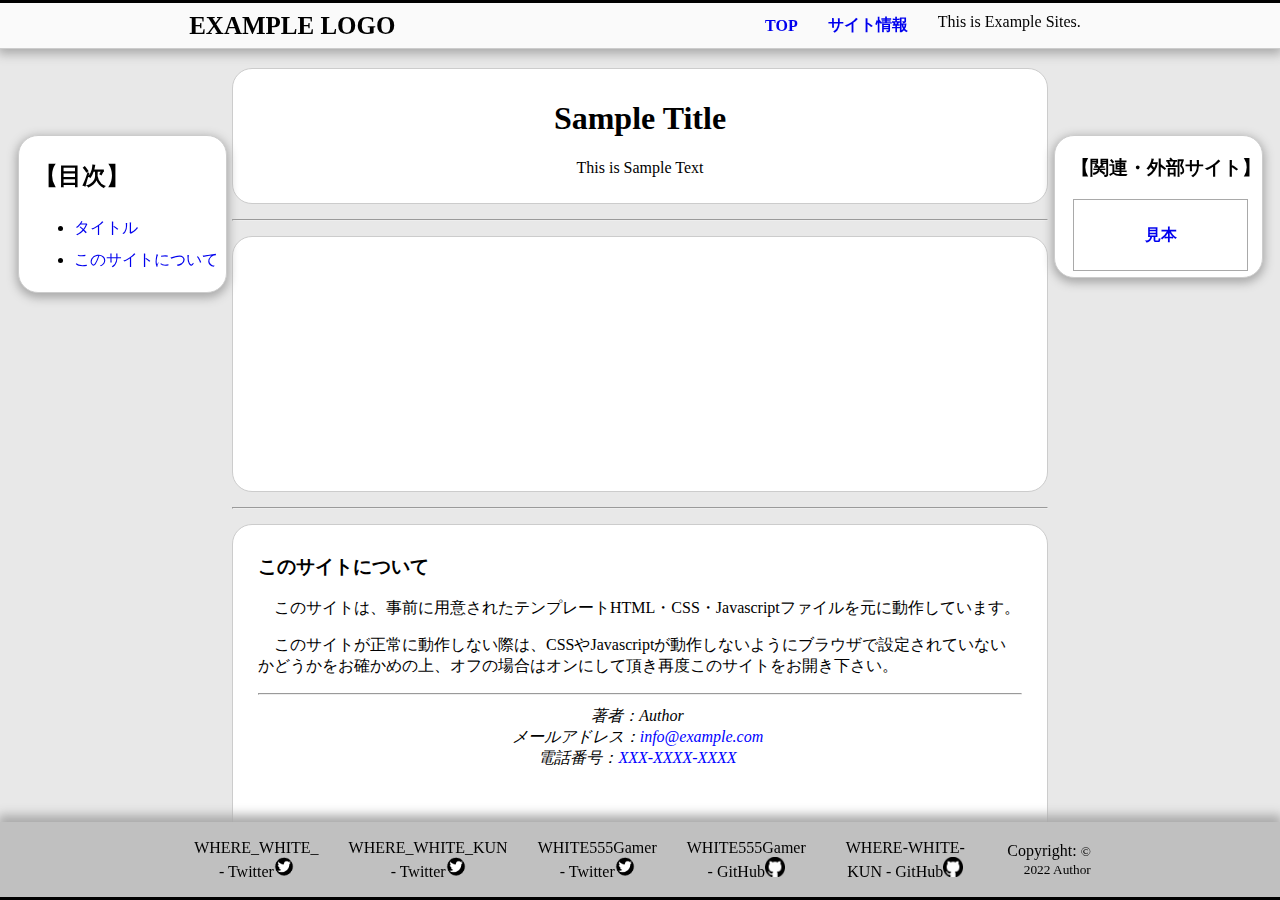
==== index.html @ 14d5d43f "Update index.html" ====
<!DOCTYPE html>
<HTML lang="ja" dir="ltr">
	<head>
		<meta charset="UTF-8">
		<meta name="author" content="WHITE, WHERE_WHITE_, WHERE_WHITE_KUN, WHITE555Gamer">
		<link rel="stylesheet" type="text/css" href="TemplateMain.CSS">
		
		<title>WHITE555Gamer - Github.io</title>
	</head>
	
	<body class="backbase">
	
		<header class="fixed">
			<p class="bold pagelogo appearborder-3pxbottom imgx11transform" style="font-size: 25px">EXAMPLE LOGO</p>
			<span class="space10"></span>
			<a href="#TOP" class="headerlinkbutton itemright  imgx11transform">TOP</a>
			<a href="#lowersection" class="headerlinkbutton itemblock  imgx11transform">サイト情報</a>
			
			<p class="buttonlize-noborder appearborder-1pxbottom imgx11transform">This is Example Sites.</p>
		</header>
		
		<div class="navigation">
			<nav>
				<h2><p class="toc-header">【目次】</p></h2>
				<ul class="toc-list x0200emline-height">
					<li><a href="#TOP" class="toc-item">タイトル</a></li>
					
					<li><a href="#lowersection" class="toc-item">このサイトについて</a></li>
				</ul>
			</nav>
		</div>
		<div class="right-sidemenu">
			<h3 class="stringcenter">【関連・外部サイト】</h3>
			
			<a href="https://example.com" target="_blank" class="normaldecoration">
				<article class="i-articlebutton">
					<h4>見本</h4>
				</article>
			</a>
			
		</div>
		
		<div id="TOP"></div>
		<div class="backwhite">
			<h1 class="stringcenter">Sample Title</h1>
			<p class="stringcenter">This is Sample Text<p>
		</div>
		
		
		
		<hr>
		
		
		
		<div class="backwhite">
		
		
		
			<br><br><br><br><br><br><br><br><br><br><br><br><br>
			
			
			
		</div>
		
		
		
		<hr>
		
		
		
		<div id="lowersection" class="lowersection">
			<h3>このサイトについて</h3>
			<p class="indent">このサイトは、事前に用意されたテンプレートHTML・CSS・Javascriptファイルを元に動作しています。</p>
			<p class="indent">このサイトが正常に動作しない際は、CSSやJavascriptが動作しないようにブラウザで設定されていないかどうかをお確かめの上、オフの場合はオンにして頂き再度このサイトをお開き下さい。</p>
			
			<hr>
			<address class="buttonlize-noborder">
				著者：<span>Author</span>
				<br>
				メールアドレス：<span class="fakeanchor">info@example.com</span>
				<br>
				電話番号：<span class="fakeanchor">XXX-XXXX-XXXX</span>
				
			</address>
		</div>
		
		
		
		<footer class="fixed">
			
			<div class="footeritem imgx13transform">
				<a href="https://twitter.com/WHERE_WHITE_" target="_blank" class="footerlink">WHERE_WHITE_ - Twitter<img src="SNS ICON/Twitter.png" width=20px height=20px></a>
			</div>
			
			<div class="footeritem imgx13transform">
				<a href="https://twitter.com/WHERE_WHITE_KUN" target="_blank" class="footerlink">WHERE_WHITE_KUN - Twitter<img src="SNS ICON/Twitter.png" width=20px height=20px></a>
			</div>
			
			<div class="footeritem imgx13transform">
				<a href="https://twitter.com/WHITE555Gamer" target="_blank" class="footerlink">WHITE555Gamer - Twitter<img src="SNS ICON/Twitter.png" width=20px height=20px></a>
			</div>
			
			<div class="footeritem imgx13transform">
				<a href="https://github.com/WHITE555Gamer" target="_blank"class="footerlink">WHITE555Gamer - GitHub<img src="SNS ICON/GitHub.png" width=20px height=20px></a>
			</div>
		
			<div class="footeritem imgx13transform">
				<a href="https://github.com/WHERE_WHITE_KUN" target="_blank"class="footerlink">WHERE-WHITE-KUN - GitHub<img src="SNS ICON/GitHub.png" width=20px height=20px></a>
			</div>
			
		
			<div class="copyright imgx15transform">
				Copyright: <small>&copy; 2022 Author</small>
			</div>
		</footer>
		
	</body>
</HTML>
---- TemplateMain.CSS ----
@import URL("CSS/BackColors.CSS");
@import URL("CSS/Block.CSS");
@import URL("CSS/Border.CSS");
@import URL("CSS/Boxing.CSS");
@import URL("CSS/Button.CSS");
@import URL("CSS/Colors.CSS");
@import URL("CSS/Faker.CSS");
@import URL("CSS/Footer.CSS");
@import URL("CSS/Header.CSS");
@import URL("CSS/Image.CSS");
@import URL("CSS/Item.CSS");
@import URL("CSS/Left-SideFloatingNavigation.CSS");
@import URL("CSS/LowerSection.CSS");
@import URL("CSS/Right-SideFloatingMenu.CSS");
@import URL("CSS/String.CSS");
@import URL("CSS/Table.CSS");
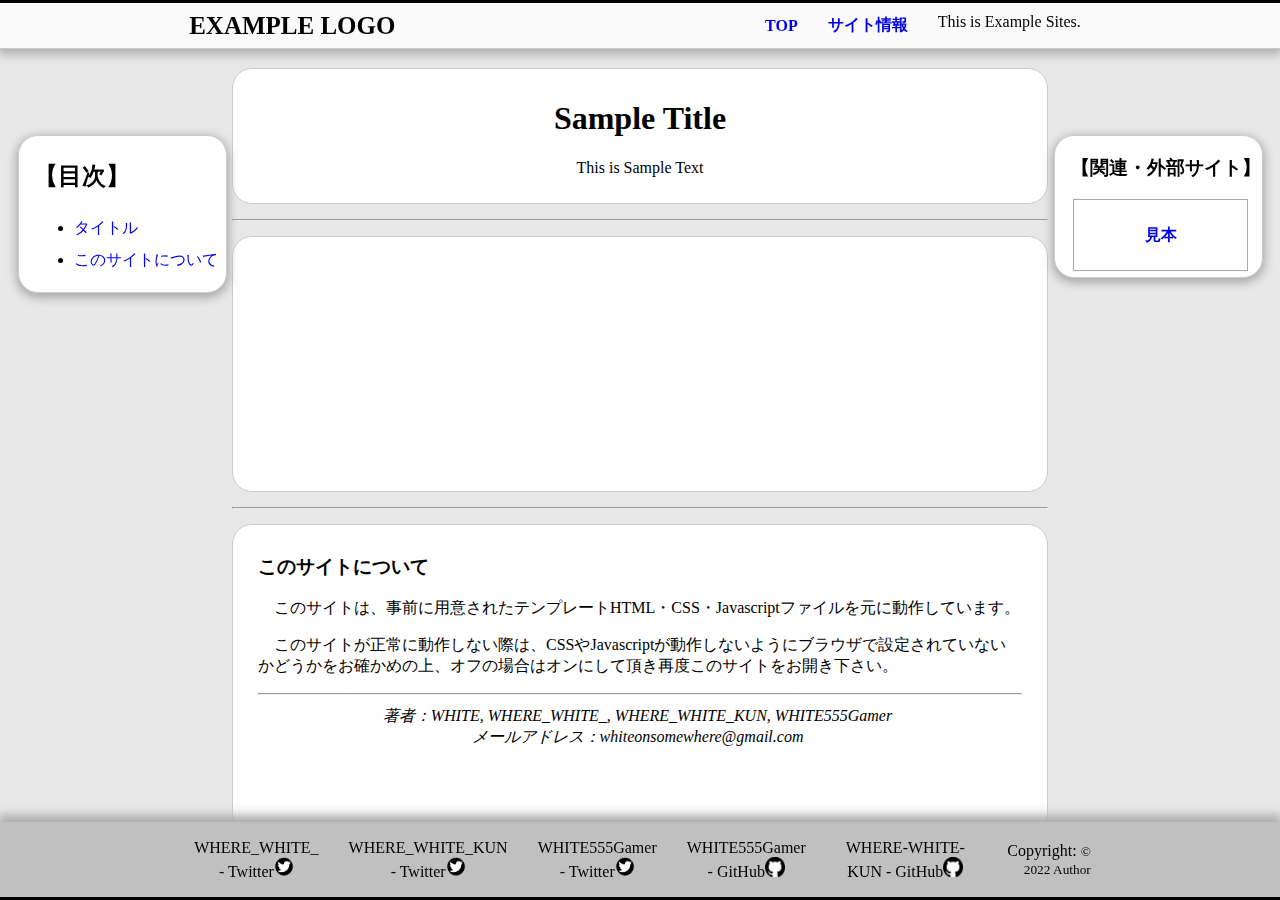
==== commit d1f741e2: "Update index.html" ====
--- a/index.html
+++ b/index.html
@@ -3,7 +3,7 @@
 	<head>
 		<meta charset="UTF-8">
 		<meta name="author" content="WHITE, WHERE_WHITE_, WHERE_WHITE_KUN, WHITE555Gamer">
-		<link rel="stylesheet" type="text/css" href="TemplateMain.CSS">
+		<link rel="stylesheet" type="text/css" href="Import.CSS">
 		
 		<title>WHITE555Gamer - Github.io</title>
 	</head>
@@ -75,11 +75,9 @@
 			
 			<hr>
 			<address class="buttonlize-noborder">
-				著者：<span>Author</span>
+				著者：<span>WHITE, WHERE_WHITE_, WHERE_WHITE_KUN, WHITE555Gamer</span>
 				<br>
-				メールアドレス：<span class="fakeanchor">info@example.com</span>
-				<br>
-				電話番号：<span class="fakeanchor">XXX-XXXX-XXXX</span>
+				メールアドレス：<a mailto="whiteonsomewhere@gmail.com">whiteonsomewhere@gmail.com</span>
 				
 			</address>
 		</div>
@@ -105,7 +103,7 @@
 			</div>
 		
 			<div class="footeritem imgx13transform">
-				<a href="https://github.com/WHERE_WHITE_KUN" target="_blank"class="footerlink">WHERE-WHITE-KUN - GitHub<img src="SNS ICON/GitHub.png" width=20px height=20px></a>
+				<a href="https://github.com/WHERE-WHITE-KUN" target="_blank"class="footerlink">WHERE-WHITE-KUN - GitHub<img src="SNS ICON/GitHub.png" width=20px height=20px></a>
 			</div>
 			
 		
--- a/Import.CSS
+++ b/Import.CSS
@@ -0,0 +1,16 @@
+@import URL("CSS/BackColors.CSS");
+@import URL("CSS/Block.CSS");
+@import URL("CSS/Border.CSS");
+@import URL("CSS/Boxing.CSS");
+@import URL("CSS/Button.CSS");
+@import URL("CSS/Colors.CSS");
+@import URL("CSS/Faker.CSS");
+@import URL("CSS/Footer.CSS");
+@import URL("CSS/Header.CSS");
+@import URL("CSS/Image.CSS");
+@import URL("CSS/Item.CSS");
+@import URL("CSS/Left-SideFloatingNavigation.CSS");
+@import URL("CSS/LowerSection.CSS");
+@import URL("CSS/Right-SideFloatingMenu.CSS");
+@import URL("CSS/String.CSS");
+@import URL("CSS/Table.CSS");
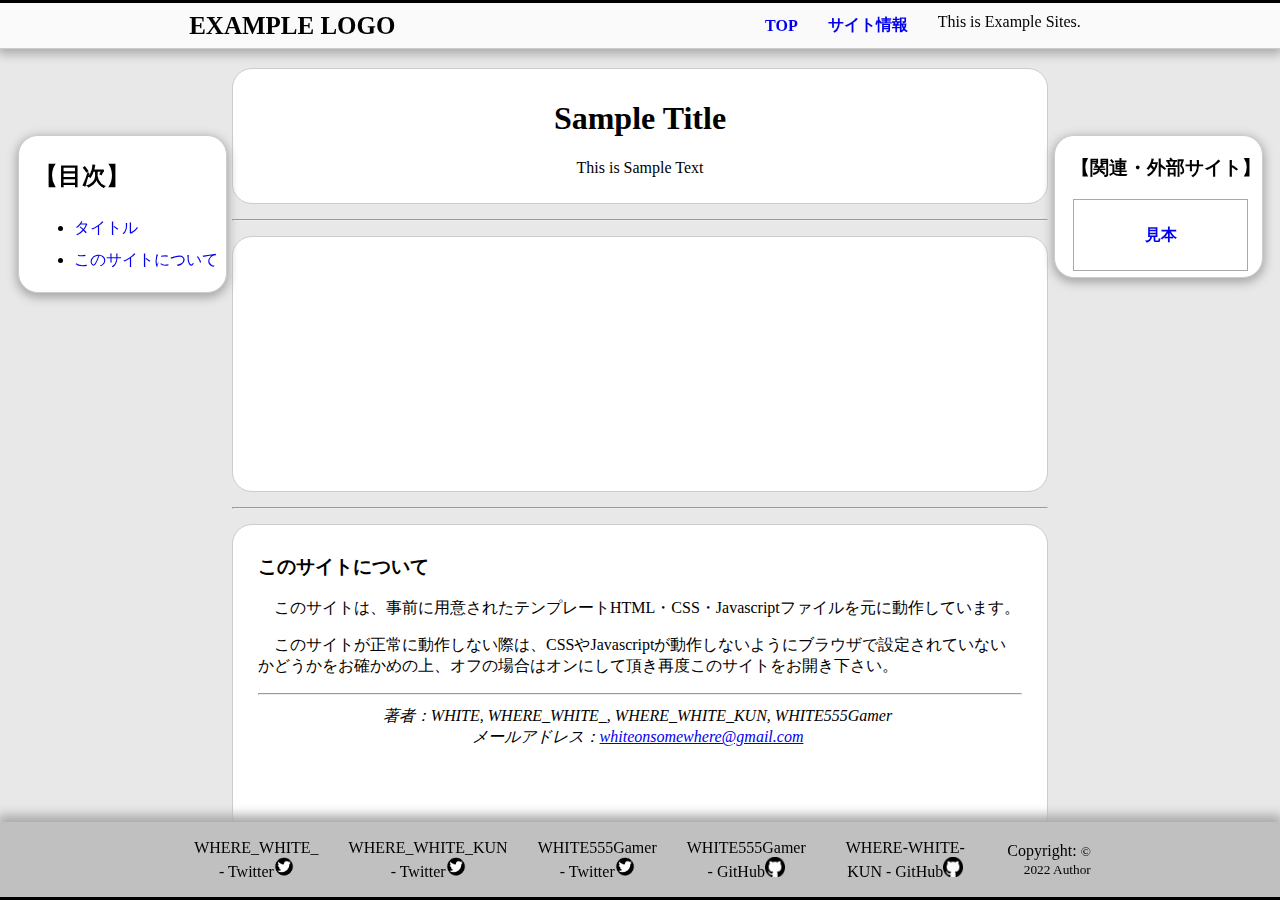
==== commit 6b5c307b: "Update index.html" ====
--- a/index.html
+++ b/index.html
@@ -77,7 +77,7 @@
 			<address class="buttonlize-noborder">
 				著者：<span>WHITE, WHERE_WHITE_, WHERE_WHITE_KUN, WHITE555Gamer</span>
 				<br>
-				メールアドレス：<a mailto="whiteonsomewhere@gmail.com">whiteonsomewhere@gmail.com</span>
+				メールアドレス：<a href="mailto:whiteonsomewhere@gmail.com">whiteonsomewhere@gmail.com</span>
 				
 			</address>
 		</div>
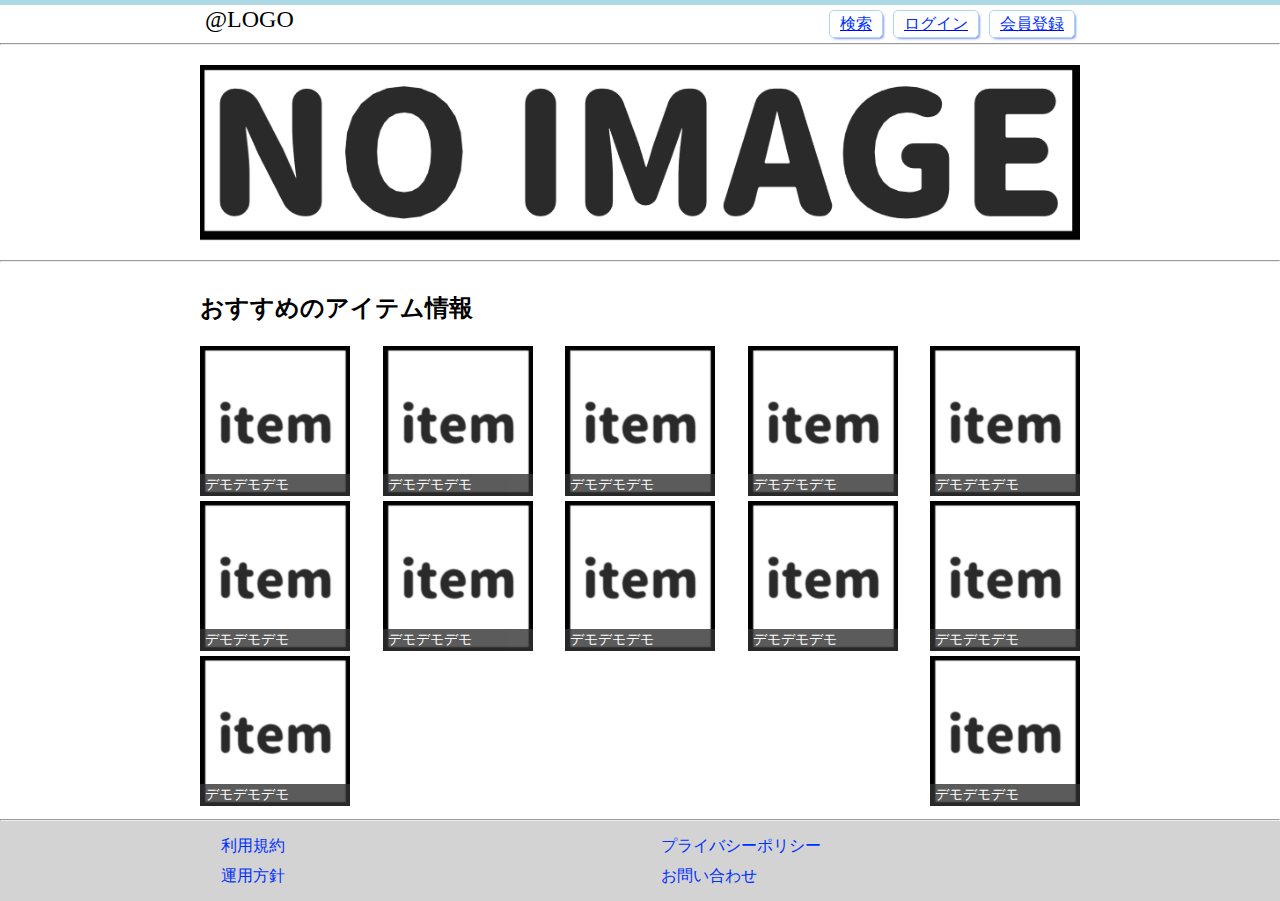
==== commit 3b3e6521: "Add files via upload" ====
--- a/index.html
+++ b/index.html
@@ -1,116 +1,150 @@
-<!DOCTYPE html>
-<HTML lang="ja" dir="ltr">
-	<head>
-		<meta charset="UTF-8">
-		<meta name="author" content="WHITE, WHERE_WHITE_, WHERE_WHITE_KUN, WHITE555Gamer">
-		<link rel="stylesheet" type="text/css" href="Import.CSS">
-		
-		<title>WHITE555Gamer - Github.io</title>
-	</head>
-	
-	<body class="backbase">
-	
-		<header class="fixed">
-			<p class="bold pagelogo appearborder-3pxbottom imgx11transform" style="font-size: 25px">EXAMPLE LOGO</p>
-			<span class="space10"></span>
-			<a href="#TOP" class="headerlinkbutton itemright  imgx11transform">TOP</a>
-			<a href="#lowersection" class="headerlinkbutton itemblock  imgx11transform">サイト情報</a>
-			
-			<p class="buttonlize-noborder appearborder-1pxbottom imgx11transform">This is Example Sites.</p>
-		</header>
-		
-		<div class="navigation">
-			<nav>
-				<h2><p class="toc-header">【目次】</p></h2>
-				<ul class="toc-list x0200emline-height">
-					<li><a href="#TOP" class="toc-item">タイトル</a></li>
-					
-					<li><a href="#lowersection" class="toc-item">このサイトについて</a></li>
-				</ul>
-			</nav>
-		</div>
-		<div class="right-sidemenu">
-			<h3 class="stringcenter">【関連・外部サイト】</h3>
-			
-			<a href="https://example.com" target="_blank" class="normaldecoration">
-				<article class="i-articlebutton">
-					<h4>見本</h4>
-				</article>
-			</a>
-			
-		</div>
-		
-		<div id="TOP"></div>
-		<div class="backwhite">
-			<h1 class="stringcenter">Sample Title</h1>
-			<p class="stringcenter">This is Sample Text<p>
-		</div>
-		
-		
-		
-		<hr>
-		
-		
-		
-		<div class="backwhite">
-		
-		
-		
-			<br><br><br><br><br><br><br><br><br><br><br><br><br>
-			
-			
-			
-		</div>
-		
-		
-		
-		<hr>
-		
-		
-		
-		<div id="lowersection" class="lowersection">
-			<h3>このサイトについて</h3>
-			<p class="indent">このサイトは、事前に用意されたテンプレートHTML・CSS・Javascriptファイルを元に動作しています。</p>
-			<p class="indent">このサイトが正常に動作しない際は、CSSやJavascriptが動作しないようにブラウザで設定されていないかどうかをお確かめの上、オフの場合はオンにして頂き再度このサイトをお開き下さい。</p>
-			
-			<hr>
-			<address class="buttonlize-noborder">
-				著者：<span>WHITE, WHERE_WHITE_, WHERE_WHITE_KUN, WHITE555Gamer</span>
-				<br>
-				メールアドレス：<a href="mailto:whiteonsomewhere@gmail.com">whiteonsomewhere@gmail.com</span>
-				
-			</address>
-		</div>
-		
-		
-		
-		<footer class="fixed">
-			
-			<div class="footeritem imgx13transform">
-				<a href="https://twitter.com/WHERE_WHITE_" target="_blank" class="footerlink">WHERE_WHITE_ - Twitter<img src="SNS ICON/Twitter.png" width=20px height=20px></a>
-			</div>
-			
-			<div class="footeritem imgx13transform">
-				<a href="https://twitter.com/WHERE_WHITE_KUN" target="_blank" class="footerlink">WHERE_WHITE_KUN - Twitter<img src="SNS ICON/Twitter.png" width=20px height=20px></a>
-			</div>
-			
-			<div class="footeritem imgx13transform">
-				<a href="https://twitter.com/WHITE555Gamer" target="_blank" class="footerlink">WHITE555Gamer - Twitter<img src="SNS ICON/Twitter.png" width=20px height=20px></a>
-			</div>
-			
-			<div class="footeritem imgx13transform">
-				<a href="https://github.com/WHITE555Gamer" target="_blank"class="footerlink">WHITE555Gamer - GitHub<img src="SNS ICON/GitHub.png" width=20px height=20px></a>
-			</div>
-		
-			<div class="footeritem imgx13transform">
-				<a href="https://github.com/WHERE-WHITE-KUN" target="_blank"class="footerlink">WHERE-WHITE-KUN - GitHub<img src="SNS ICON/GitHub.png" width=20px height=20px></a>
-			</div>
-			
-		
-			<div class="copyright imgx15transform">
-				Copyright: <small>&copy; 2022 Author</small>
-			</div>
-		</footer>
-		
-	</body>
-</HTML>
+<!DOCTYPE HTML>
+<HTML lang="ja">
+
+<head>
+    <meta charset="UTF-8">
+    <meta name="viewport" content="width=device-width, initial-scale=1.0">
+    <link rel="stylesheet" type="text/css" href="./import.css">
+    <title>デモページ｜トップページ</title>
+</head>
+
+<body>
+
+    <header>
+        <a href="./index.html"><p class="header_item_logo">@LOGO</p></a>
+        <span class="header_right_align"></span>
+        <a href="./search.html"><p class="header_item_box_first">検索</p></a>
+        <a href="./login.html"><p class="header_item_box">ログイン</p></a>
+        <a href="./register.html"><p class="header_item_box">会員登録</p></a>
+    </header>
+
+    <hr class="divider_horizontal_line">
+
+    <div class="body_content">
+
+        <img src="./image/NO_IMAGE_BANNER.png" width="100%"
+            style="margin-top: 10px; margin-bottom: 5px; cursor: pointer;">
+
+    </div>
+
+    <hr class="divider_horizontal_line">
+
+    <div class="body_content">
+
+        <h2>おすすめのアイテム情報</h2>
+
+        <div class="flex_item_box">
+
+            <div class="flex_item_box_sizer">
+                <img src="./image/NO_IMAGE_ITEM.png">
+                <div class="flex_item_description">
+                    <span>デモデモデモ</span>
+                </div>
+            </div>
+
+            <div class="flex_item_box_sizer">
+                <img src="./image/NO_IMAGE_ITEM.png">
+                <div class="flex_item_description">
+                    <span>デモデモデモ</span>
+                </div>
+            </div>
+
+            <div class="flex_item_box_sizer">
+                <img src="./image/NO_IMAGE_ITEM.png">
+                <div class="flex_item_description">
+                    <span>デモデモデモ</span>
+                </div>
+            </div>
+
+            <div class="flex_item_box_sizer">
+                <img src="./image/NO_IMAGE_ITEM.png">
+                <div class="flex_item_description">
+                    <span>デモデモデモ</span>
+                </div>
+            </div>
+
+            <div class="flex_item_box_sizer">
+                <img src="./image/NO_IMAGE_ITEM.png">
+                <div class="flex_item_description">
+                    <span>デモデモデモ</span>
+                </div>
+            </div>
+
+            <div class="flex_item_box_sizer">
+                <img src="./image/NO_IMAGE_ITEM.png">
+                <div class="flex_item_description">
+                    <span>デモデモデモ</span>
+                </div>
+            </div>
+
+            <div class="flex_item_box_sizer">
+                <img src="./image/NO_IMAGE_ITEM.png">
+                <div class="flex_item_description">
+                    <span>デモデモデモ</span>
+                </div>
+            </div>
+
+            <div class="flex_item_box_sizer">
+                <img src="./image/NO_IMAGE_ITEM.png">
+                <div class="flex_item_description">
+                    <span>デモデモデモ</span>
+                </div>
+            </div>
+
+            <div class="flex_item_box_sizer">
+                <img src="./image/NO_IMAGE_ITEM.png">
+                <div class="flex_item_description">
+                    <span>デモデモデモ</span>
+                </div>
+            </div>
+
+            <div class="flex_item_box_sizer">
+                <img src="./image/NO_IMAGE_ITEM.png">
+                <div class="flex_item_description">
+                    <span>デモデモデモ</span>
+                </div>
+            </div>
+
+            <div class="flex_item_box_sizer">
+                <img src="./image/NO_IMAGE_ITEM.png">
+                <div class="flex_item_description">
+                    <span>デモデモデモ</span>
+                </div>
+            </div>
+
+            <div class="flex_item_box_sizer">
+                <img src="./image/NO_IMAGE_ITEM.png">
+                <div class="flex_item_description">
+                    <span>デモデモデモ</span>
+                </div>
+            </div>
+
+        </div>
+
+
+
+
+
+
+
+    </div>
+
+    <hr class="divider_horizontal_line">
+
+
+
+    <footer>
+
+        <div id="footer_grid_container">
+            <a href="./html/terms.html" class="fake_anchor footer_grid_item">利用規約</a>
+            <a href="./html/privacy_policy.html" class="fake_anchor footer_grid_item">プライバシーポリシー</a>
+            <a href="./html/operation_policy.html" class="fake_anchor footer_grid_item">運用方針</a>
+            <a href="./html/contact.html" class="fake_anchor footer_grid_item">お問い合わせ</a>
+        </div>
+
+
+    </footer>
+
+</body>
+
+</HTML>--- a/import.css
+++ b/import.css
@@ -0,0 +1,8 @@
+@charset "UTF-8";
+
+@import url("./css/common_config.css");
+@import url("./css/content.css");
+@import url("./css/header.css");
+@import url("./css/footer.css");
+@import url("./css/fake_anchor.css");
+@import url("./css/item_box.css");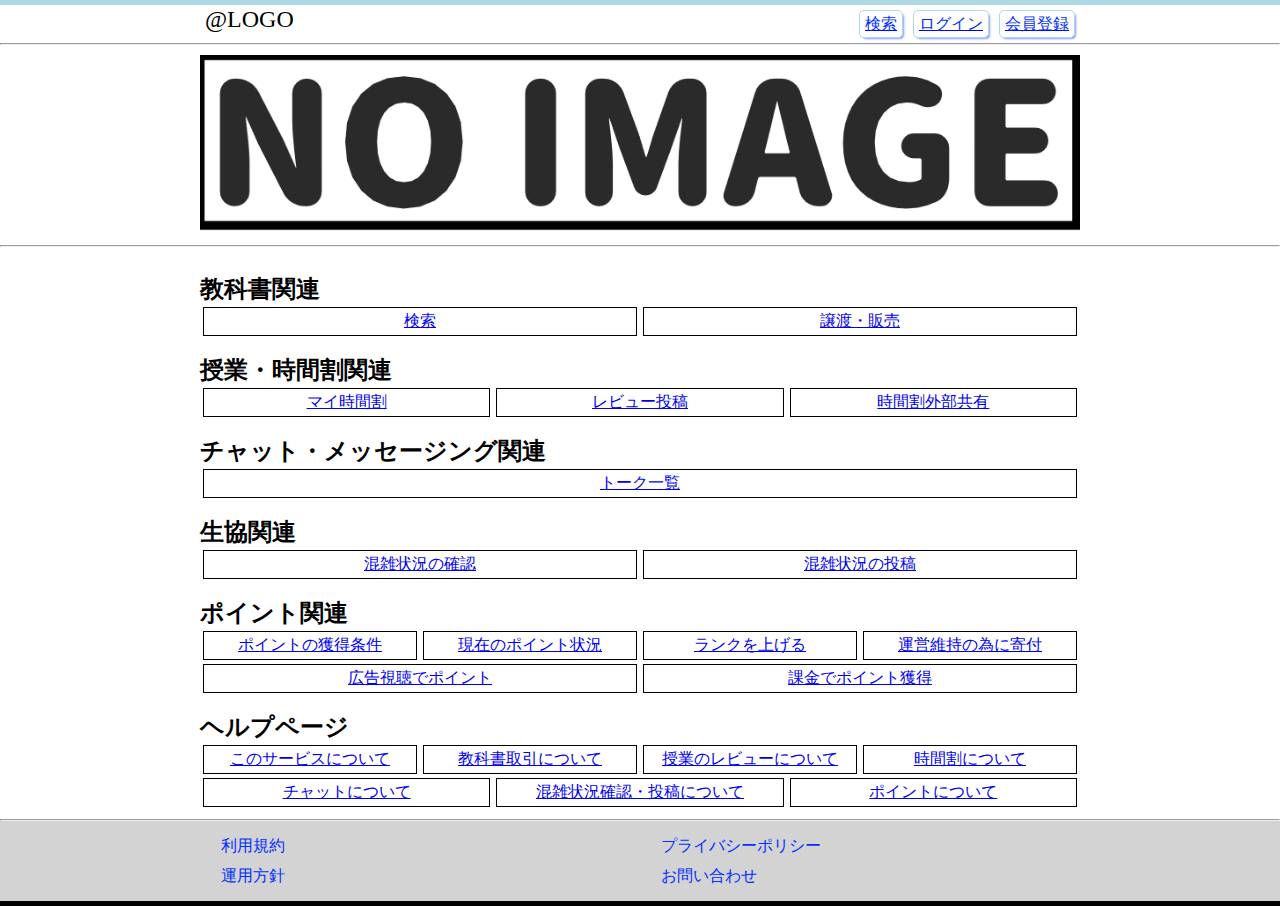
==== commit f98e29e0: "Add files via upload" ====
--- a/index.html
+++ b/index.html
@@ -2,124 +2,224 @@
 <HTML lang="ja">
 
 <head>
+
     <meta charset="UTF-8">
     <meta name="viewport" content="width=device-width, initial-scale=1.0">
+
+    <base href="./">
+
     <link rel="stylesheet" type="text/css" href="./import.css">
+
+    <meta http-equiv="X-UA-Compatible" content="IE=edge">
+
+    <meta name="description" content="サービス名は、デモデモデモのために作られたサイトです。" />
+    <meta name="language" content="Japanese">
+
+    <meta property="og:title" content="デモページ｜トップページ">
+    <meta property="og:description" content="サービス名は、デモデモデモのために作られたサイトです。">
+    <meta property="og:site_name" content="デモページ">
+    <meta property="og:locale" content="ja_JP">
+    <meta property="twitter:description" content="サービス名は、デモデモデモのために作られたサイトです。">
+
     <title>デモページ｜トップページ</title>
+
 </head>
 
 <body>
 
-    <header>
-        <a href="./index.html"><p class="header_item_logo">@LOGO</p></a>
+    <header id="header">
+        <a href="./index.html">
+            <p class="header_item_logo">@LOGO</p>
+        </a>
         <span class="header_right_align"></span>
-        <a href="./search.html"><p class="header_item_box_first">検索</p></a>
-        <a href="./login.html"><p class="header_item_box">ログイン</p></a>
-        <a href="./register.html"><p class="header_item_box">会員登録</p></a>
+        <a href="./deal/search.html">
+            <p class="header_item_box_first">検索</p>
+        </a>
+        <a href="./member/login.html">
+            <p class="header_item_box">ログイン</p>
+        </a>
+        <a href="./member/register.html">
+            <p class="header_item_box">会員登録</p>
+        </a>
     </header>
 
-    <hr class="divider_horizontal_line">
+    <hr>
 
     <div class="body_content">
 
-        <img src="./image/NO_IMAGE_BANNER.png" width="100%"
-            style="margin-top: 10px; margin-bottom: 5px; cursor: pointer;">
+        <img src="./img/NO_IMAGE_BANNER.png" width="100%" style="cursor: pointer;">
 
     </div>
 
-    <hr class="divider_horizontal_line">
+    <hr>
 
     <div class="body_content">
 
-        <h2>おすすめのアイテム情報</h2>
-
-        <div class="flex_item_box">
-
-            <div class="flex_item_box_sizer">
-                <img src="./image/NO_IMAGE_ITEM.png">
-                <div class="flex_item_description">
-                    <span>デモデモデモ</span>
-                </div>
-            </div>
-
-            <div class="flex_item_box_sizer">
-                <img src="./image/NO_IMAGE_ITEM.png">
-                <div class="flex_item_description">
-                    <span>デモデモデモ</span>
-                </div>
-            </div>
-
-            <div class="flex_item_box_sizer">
-                <img src="./image/NO_IMAGE_ITEM.png">
-                <div class="flex_item_description">
-                    <span>デモデモデモ</span>
-                </div>
-            </div>
-
-            <div class="flex_item_box_sizer">
-                <img src="./image/NO_IMAGE_ITEM.png">
-                <div class="flex_item_description">
-                    <span>デモデモデモ</span>
-                </div>
-            </div>
-
-            <div class="flex_item_box_sizer">
-                <img src="./image/NO_IMAGE_ITEM.png">
-                <div class="flex_item_description">
-                    <span>デモデモデモ</span>
-                </div>
-            </div>
-
-            <div class="flex_item_box_sizer">
-                <img src="./image/NO_IMAGE_ITEM.png">
-                <div class="flex_item_description">
-                    <span>デモデモデモ</span>
-                </div>
-            </div>
-
-            <div class="flex_item_box_sizer">
-                <img src="./image/NO_IMAGE_ITEM.png">
-                <div class="flex_item_description">
-                    <span>デモデモデモ</span>
-                </div>
-            </div>
-
-            <div class="flex_item_box_sizer">
-                <img src="./image/NO_IMAGE_ITEM.png">
-                <div class="flex_item_description">
-                    <span>デモデモデモ</span>
-                </div>
-            </div>
-
-            <div class="flex_item_box_sizer">
-                <img src="./image/NO_IMAGE_ITEM.png">
-                <div class="flex_item_description">
-                    <span>デモデモデモ</span>
-                </div>
-            </div>
-
-            <div class="flex_item_box_sizer">
-                <img src="./image/NO_IMAGE_ITEM.png">
-                <div class="flex_item_description">
-                    <span>デモデモデモ</span>
-                </div>
-            </div>
-
-            <div class="flex_item_box_sizer">
-                <img src="./image/NO_IMAGE_ITEM.png">
-                <div class="flex_item_description">
-                    <span>デモデモデモ</span>
-                </div>
-            </div>
-
-            <div class="flex_item_box_sizer">
-                <img src="./image/NO_IMAGE_ITEM.png">
-                <div class="flex_item_description">
-                    <span>デモデモデモ</span>
-                </div>
-            </div>
-
-        </div>
+        <h2>教科書関連</h2>
+
+        <div class="portal_box">
+
+            <div class="portal_item">
+
+                <a href="./deal/search.html">検索</a>
+
+            </div>
+
+            <div class="portal_item">
+
+                <a href="./index.html#header">譲渡・販売</a>
+
+            </div>
+
+        </div>
+
+        <h2>授業・時間割関連</h2>
+
+        <div class="portal_box">
+
+            <div class="portal_item">
+
+                <a href="./index.html#header">マイ時間割</a>
+
+            </div>
+
+            <div class="portal_item">
+
+                <a href="./index.html#header">レビュー投稿</a>
+
+            </div>
+
+            <div class="portal_item">
+
+                <a href="./index.html#header">時間割外部共有</a>
+
+            </div>
+
+        </div>
+
+        <h2>チャット・メッセージング関連</h2>
+
+        <div class="portal_box">
+
+            <div class="portal_item">
+
+                <a href="./index.html#header">トーク一覧</a>
+
+            </div>
+
+        </div>
+
+        <h2>生協関連</h2>
+
+        <div class="portal_box">
+
+            <div class="portal_item">
+
+                <a href="./index.html#header">混雑状況の確認</a>
+
+            </div>
+
+            <div class="portal_item">
+
+                <a href="./index.html#header">混雑状況の投稿</a>
+
+            </div>
+
+        </div>
+
+        <h2>ポイント関連</h2>
+
+        <div class="portal_box">
+
+            <div class="portal_item">
+
+                <a href="./index.html#header">ポイントの獲得条件</a>
+
+            </div>
+
+            <div class="portal_item">
+
+                <a href="./index.html#header">現在のポイント状況</a>
+
+            </div>
+
+            <div class="portal_item">
+
+                <a href="./index.html#header">ランクを上げる</a>
+
+            </div>
+
+            <div class="portal_item">
+
+                <a href="./index.html#header">運営維持の為に寄付</a>
+
+            </div>
+
+            <div class="portal_item">
+
+                <a href="./index.html#header">広告視聴でポイント</a>
+
+            </div>
+
+            <div class="portal_item">
+
+                <a href="./index.html#header">課金でポイント獲得</a>
+
+            </div>
+
+        </div>
+
+        <h2>ヘルプページ</h2>
+
+        <div class="portal_box">
+
+            <div class="portal_item">
+
+                <a href="./index.html#header">このサービスについて</a>
+
+            </div>
+
+            <div class="portal_item">
+
+                <a href="./index.html#header">教科書取引について</a>
+
+            </div>
+
+            <div class="portal_item">
+
+                <a href="./index.html#header">授業のレビューについて</a>
+
+            </div>
+
+            <div class="portal_item">
+
+                <a href="./index.html#header">時間割について</a>
+
+            </div>
+
+            <div class="portal_item">
+
+                <a href="./index.html#header">チャットについて</a>
+
+            </div>
+
+            <div class="portal_item">
+
+                <a href="./index.html#header">混雑状況確認・投稿について</a>
+
+            </div>
+
+            <div class="portal_item">
+
+                <a href="./index.html#header">ポイントについて</a>
+
+            </div>
+
+        </div>
+
+
+
+
 
 
 
@@ -129,20 +229,13 @@
 
     </div>
 
-    <hr class="divider_horizontal_line">
-
-
-
-    <footer>
-
-        <div id="footer_grid_container">
-            <a href="./html/terms.html" class="fake_anchor footer_grid_item">利用規約</a>
-            <a href="./html/privacy_policy.html" class="fake_anchor footer_grid_item">プライバシーポリシー</a>
-            <a href="./html/operation_policy.html" class="fake_anchor footer_grid_item">運用方針</a>
-            <a href="./html/contact.html" class="fake_anchor footer_grid_item">お問い合わせ</a>
-        </div>
-
-
+    <hr>
+
+    <footer id="footer">
+        <a href="./about/terms.html" class="fake_anchor footer_grid_item">利用規約</a>
+        <a href="./about/privacy_policy.html" class="fake_anchor footer_grid_item">プライバシーポリシー</a>
+        <a href="./about/operation_policy.html" class="fake_anchor footer_grid_item">運用方針</a>
+        <a href="./about/contact.html" class="fake_anchor footer_grid_item">お問い合わせ</a>
     </footer>
 
 </body>
--- a/import.css
+++ b/import.css
@@ -1,8 +1,13 @@
 @charset "UTF-8";
 
-@import url("./css/common_config.css");
+@import url("./css/configuration.css");
+@import url("./css/reset-base.css");
+@import url("./css/body.css");
+@import url("./css/box.css");
 @import url("./css/content.css");
+@import url("./css/hr.css");
 @import url("./css/header.css");
 @import url("./css/footer.css");
-@import url("./css/fake_anchor.css");
-@import url("./css/item_box.css");+@import url("./css/portal.css");
+@import url("./css/heading.css");
+@import url("./css/theme.css");